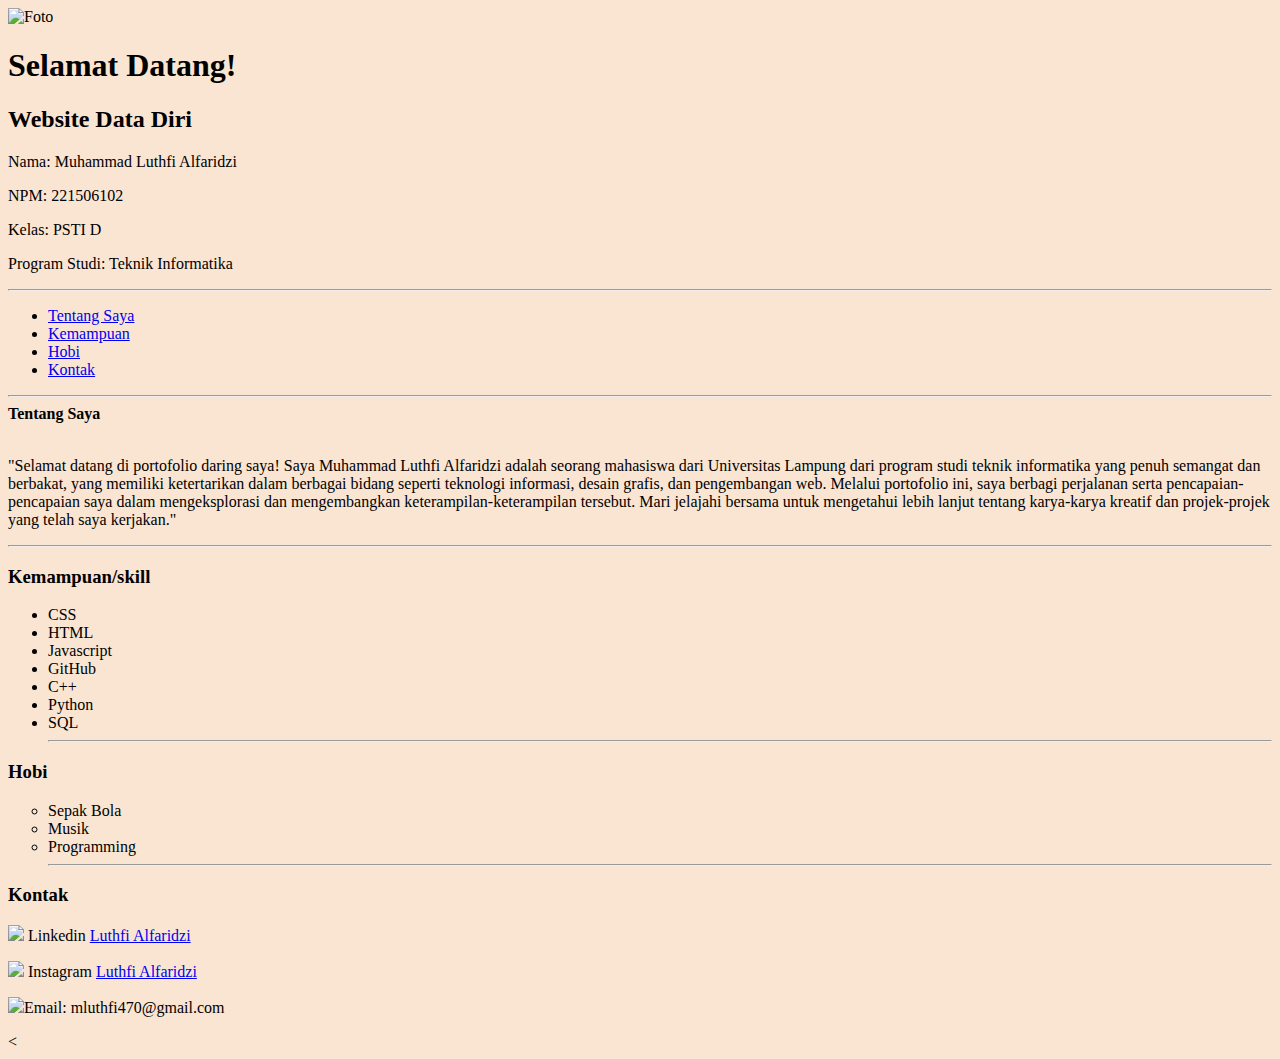
==== Data Diri.html @ 48fdf091 "Add files via upload" ====
<!doctype html>
<html>
<head>
    <title>Tugas Pemrograman Web</title>
</head>

<header></header>
<body style="background-color: #FAE5D3;"> 
    <img src="Luthfi Alfaridzi.jpg" widht="200"height="121" alt="Foto"/>
    <h1>Selamat Datang!</h1>
    <h2>Website Data Diri</h2>
    <p>Nama: Muhammad Luthfi Alfaridzi</p>
    <p>NPM: 221506102</p>
    <p>Kelas: PSTI D</p>
    <p>Program Studi: Teknik Informatika</p>
    <hr> 
    <ul>
        <li><a href="#Tentang"> Tentang Saya</a></li>
        <li><a href="#skill">Kemampuan</a></li>
        <li><a href="#Hobi">Hobi</a></li>
        <li><a href="#Kontak">Kontak</a></li>
    </ul>

    <hr>
    <header id="Tentang"><strong>Tentang Saya</strong></header>
    <br> 
    <P>"Selamat datang di portofolio daring saya! Saya Muhammad Luthfi Alfaridzi adalah seorang mahasiswa dari Universitas Lampung dari program studi teknik informatika yang penuh semangat dan berbakat, yang memiliki ketertarikan dalam berbagai bidang seperti teknologi informasi, desain grafis, dan pengembangan web. 
        Melalui portofolio ini, saya berbagi perjalanan serta pencapaian-pencapaian saya dalam mengeksplorasi dan mengembangkan keterampilan-keterampilan tersebut. 
        Mari jelajahi bersama untuk mengetahui lebih lanjut tentang karya-karya kreatif dan projek-projek yang telah saya kerjakan."</P>
    <hr>
    <h3 id="skill">Kemampuan/skill</h3>
    <ul>
        <li>CSS</li>
        <li>HTML</li>
        <li>Javascript</li>
        <li>GitHub</li>
        <li>C++</li>
        <li>Python</li>
        <li>SQL</li>
        <hr>
    </ul>

    <h3 id="Hobi">Hobi</h3>
    <ul type="circle">
        <li>Sepak Bola</li>
        <li>Musik</li>
        <li>Programming</li>
        <hr>
    </ul>

    <h3 id="Kontak">Kontak</h3>
    <P><img src="linkedin.png" widht="25" height="25"/> Linkedin <a href="https://www.linkedin.com/in/luthfi-alfaridzi-5032262a3/"> Luthfi Alfaridzi</a> </P>
    <p><img src="instagram.jpg" widht="25" height="25"/> Instagram <a href="https://www.instagram.com/luthfialfrdz_/">Luthfi Alfaridzi</a></p>
    <p><img src="email.png"widht="25" height="25"/>Email: mluthfi470@gmail.com</p>
    <

</body>
</html>
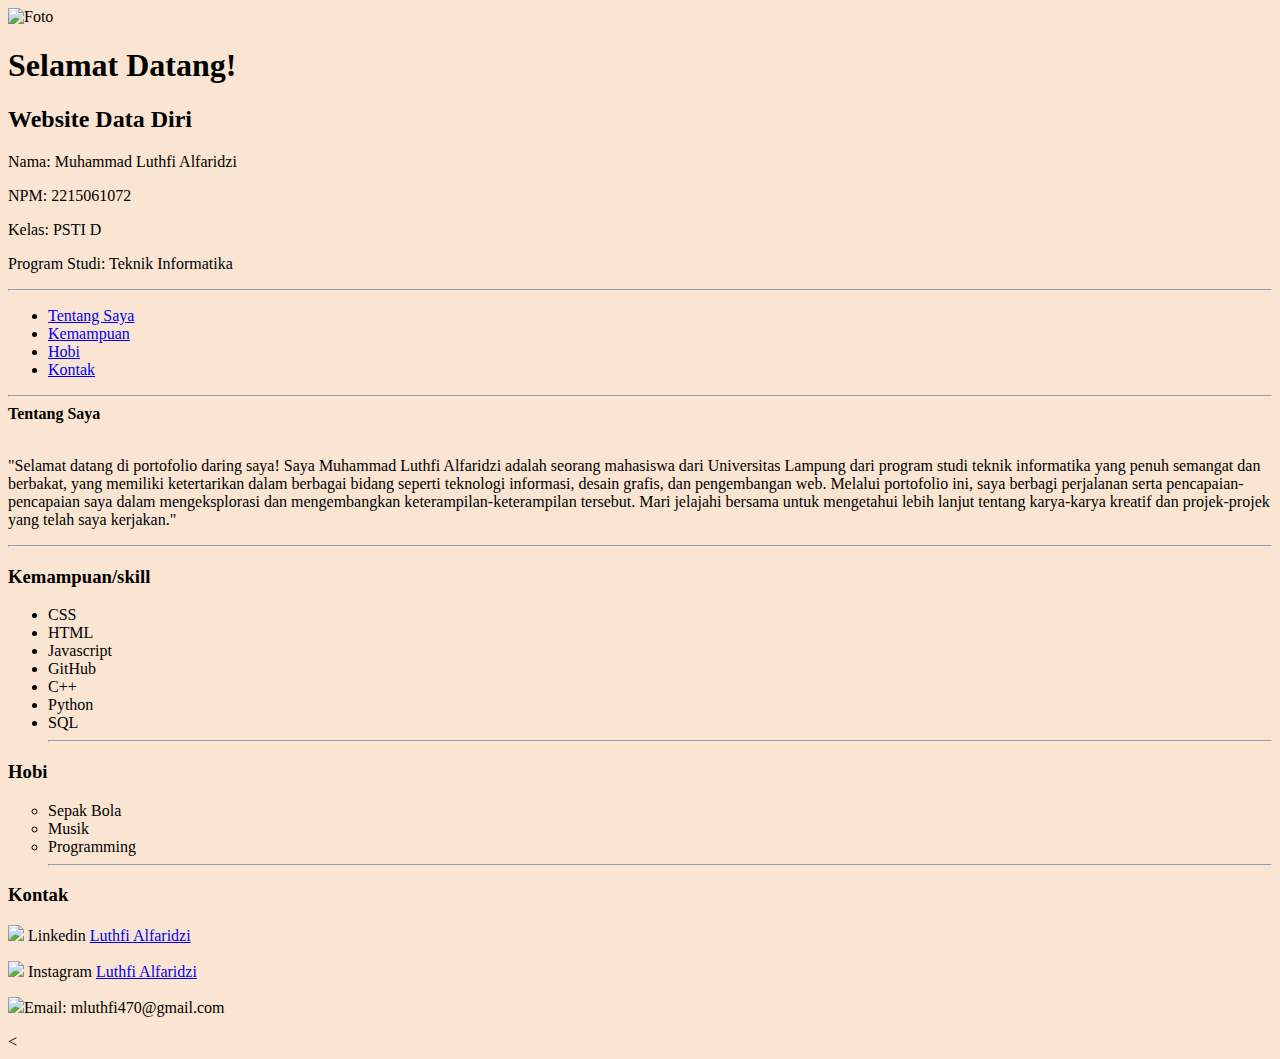
==== commit 78a57ba9: "Merge d820ee8bfa0ec7ee9d8f4dfb4d3ea55b1c7604f3 into 22328d88acda10af9d48a900efc337e741edee91" ====
--- a/Data Diri.html
+++ b/Data Diri.html
@@ -10,7 +10,7 @@
     <h1>Selamat Datang!</h1>
     <h2>Website Data Diri</h2>
     <p>Nama: Muhammad Luthfi Alfaridzi</p>
-    <p>NPM: 221506102</p>
+    <p>NPM: 2215061072</p>
     <p>Kelas: PSTI D</p>
     <p>Program Studi: Teknik Informatika</p>
     <hr> 
@@ -55,4 +55,4 @@
     <
 
 </body>
-</html>+</html>
